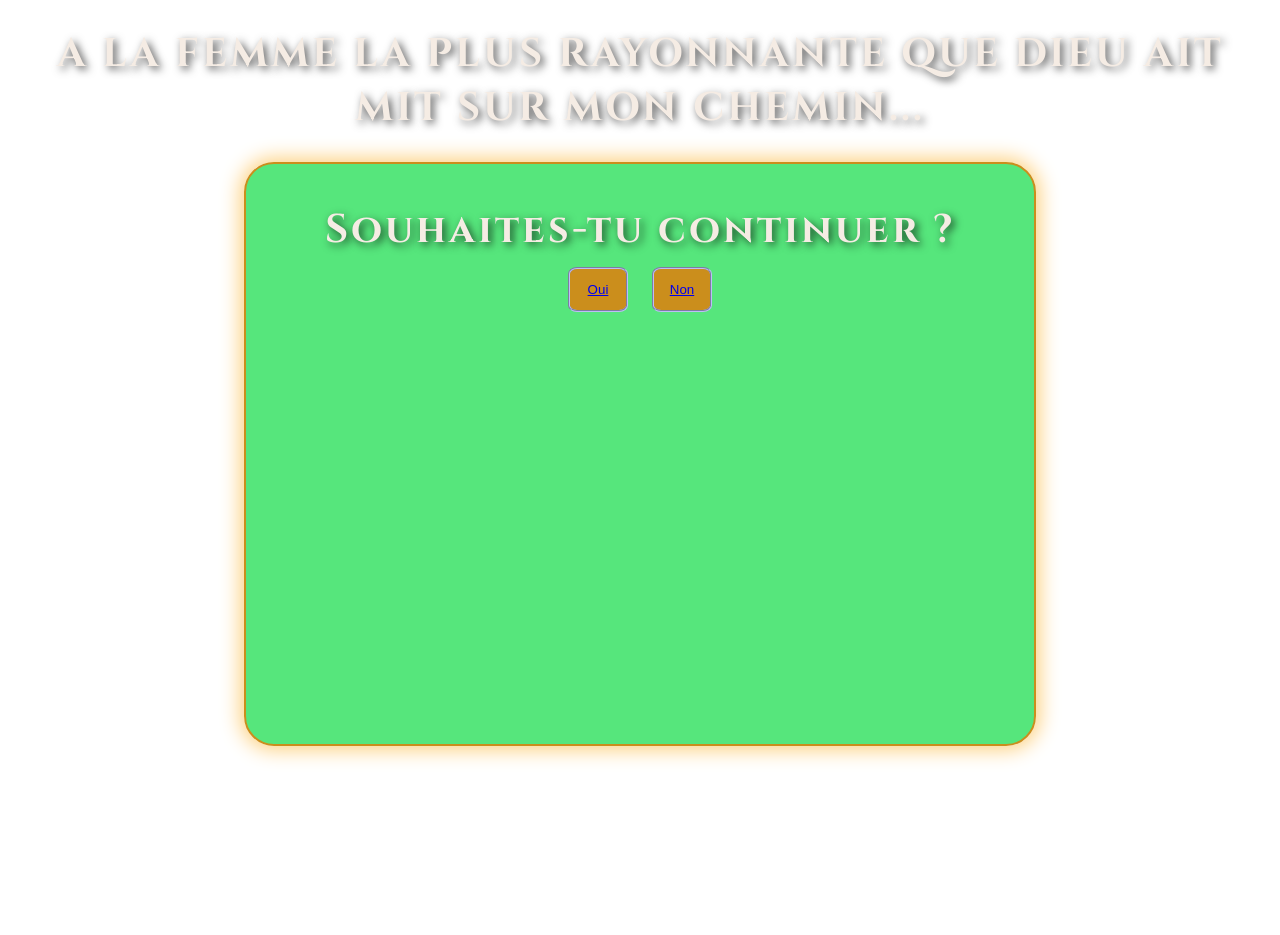
==== index.html @ 8196a818 "index.html" ====
<!DOCTYPE html>
<html lang="fr">
<head>
    <meta charset="UTF-8">
    <meta name="viewport" content="width=device-width, initial-scale=1.0">
    <title>Happy birthday Emma</title>
    <link rel="shortcut icon" href="https://github.com/calinesdras-pixel/index.html/blob/main/favicon-32x32.png" type="image/x-icon">
    <link rel="stylesheet" href="./global.css">
    <script src="./emma.js"></script>
</head>
<body>
    <header>
        <h1>A la Femme la plus rayonnante que Dieu ait mit sur mon chemin...</h1>  
    </header>
    <main> 
            <img width="290" src="./photo/Emma school.jpeg" alt="">
        <div class="flexbox">  
            <h2>Souhaites-tu continuer ?</h2>
            <button><a href="./emma_oui.html">Oui</a></button>
            <button><a href="./emma_non.html">Non</a></button>
        </div>
    </main>
</body>
</html>
---- global.css ----
@import url('https://fonts.googleapis.com/css2?family=Cinzel:wght@400..900&display=swap');
@import url('https://fonts.googleapis.com/css2?family=Arimo:ital,wght@0,400..700;1,400..700&display=swap');
body {
    background: url(./photo/bg4.jPG) center/cover;
    font-family: Arimo;
    min-height:  100vh
      
 } 
 h1{
   text-transform: uppercase;
   letter-spacing: 3px;
   text-align: center;
   /* les tailles de polices sont en re; */
   font-size:2.5rem ;
    text-shadow: 3px 3px 8px #000000b8;
    color: rgb(245, 236, 228);
    font-family: "Cinzel", serif;
 }
 main{
     min-height: 550px;
     width: 60%;
     background: rgba(11, 219, 66, 0.689);
     margin: 0 auto;
     border: 2px solid rgb(203, 142, 28);
     border-radius: 30px;
     box-shadow: 0px 0px 20px 4px rgb(253, 209, 128);
     padding:15px ;
     text-align: center;
 }
 .flexbox{
    min-height: 10px;
    min-width: 10px;
    margin: 15;
    padding: 5px; 
 }
h2{
   letter-spacing: 3px;  
   /* les tailles de polices sont en re; */
   font-size:2.5rem ;
    text-shadow: 3px 3px 8px #000000b8;
    color: rgb(245, 236, 228);
    font-family: "Cinzel", serif;
    margin: 0;    
}
.flexbox button{
    min-height: 45px;
    min-width: 60px;
    margin: 10px; 
    background: rgb(203, 142, 28);
    color: rgb(245, 236, 228);
    border: 2px groove rgb(189, 189, 247);
    border-radius: 15%;

}
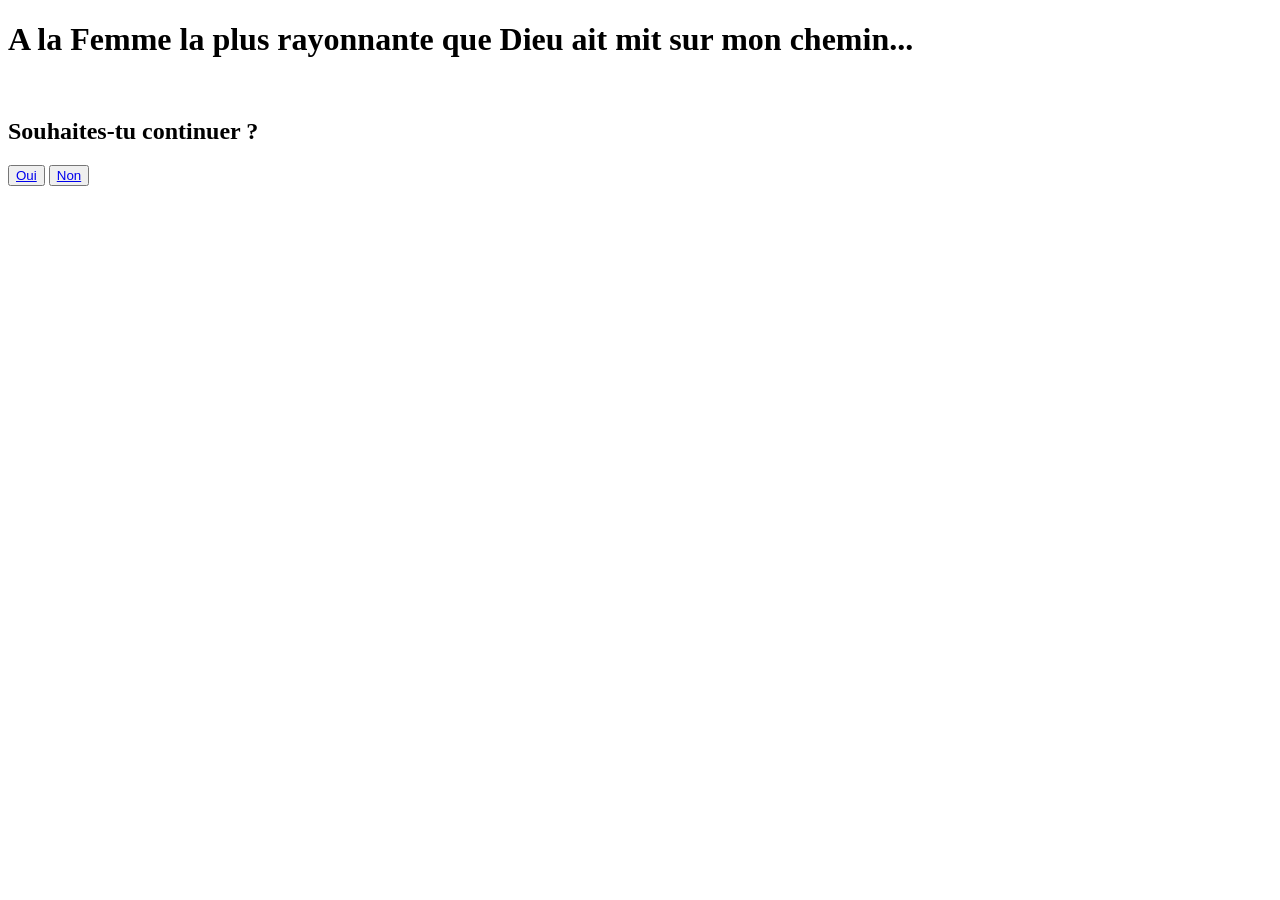
==== commit 322ba86d: "Update index.html" ====
--- a/index.html
+++ b/index.html
@@ -5,19 +5,19 @@
     <meta name="viewport" content="width=device-width, initial-scale=1.0">
     <title>Happy birthday Emma</title>
     <link rel="shortcut icon" href="https://github.com/calinesdras-pixel/index.html/blob/main/favicon-32x32.png" type="image/x-icon">
-    <link rel="stylesheet" href="./global.css">
-    <script src="./emma.js"></script>
+    <link rel="stylesheet" href="https://github.com/calinesdras-pixel/index.html/blob/main/global.css">
+    <script src="https://github.com/calinesdras-pixel/index.html/blob/main/emma.js"></script>
 </head>
 <body>
     <header>
         <h1>A la Femme la plus rayonnante que Dieu ait mit sur mon chemin...</h1>  
     </header>
     <main> 
-            <img width="290" src="./photo/Emma school.jpeg" alt="">
+            <img width="290" src="https://github.com/calinesdras-pixel/index.html/blob/main/Emma%20school.jpeg" alt="">
         <div class="flexbox">  
             <h2>Souhaites-tu continuer ?</h2>
-            <button><a href="./emma_oui.html">Oui</a></button>
-            <button><a href="./emma_non.html">Non</a></button>
+            <button><a href="https://github.com/calinesdras-pixel/index.html/blob/main/emma_oui.html">Oui</a></button>
+            <button><a href="https://github.com/calinesdras-pixel/index.html/blob/main/gnon.css">Non</a></button>
         </div>
     </main>
 </body>
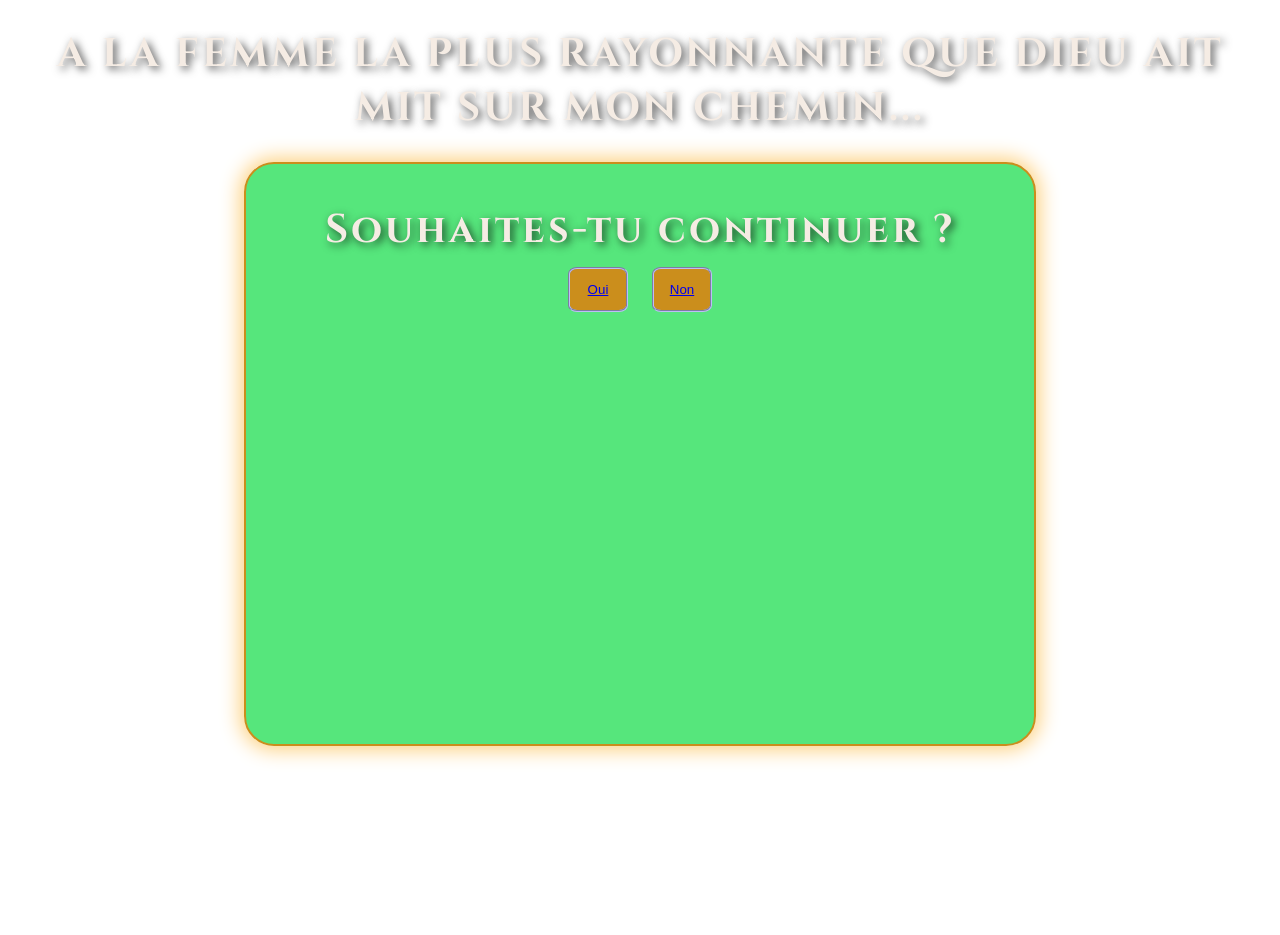
==== commit 96935e5e: "index.html" ====
--- a/index.html
+++ b/index.html
@@ -4,20 +4,20 @@
     <meta charset="UTF-8">
     <meta name="viewport" content="width=device-width, initial-scale=1.0">
     <title>Happy birthday Emma</title>
-    <link rel="shortcut icon" href="https://github.com/calinesdras-pixel/index.html/blob/main/favicon-32x32.png" type="image/x-icon">
-    <link rel="stylesheet" href="https://github.com/calinesdras-pixel/index.html/blob/main/global.css">
-    <script src="https://github.com/calinesdras-pixel/index.html/blob/main/emma.js"></script>
+    <link rel="shortcut icon" href="./photo/favicon-32x32.png" type="image/x-icon">
+    <link rel="stylesheet" href="./global.css">
+    <script src="./emma.js"></script>
 </head>
 <body>
     <header>
         <h1>A la Femme la plus rayonnante que Dieu ait mit sur mon chemin...</h1>  
     </header>
     <main> 
-            <img width="290" src="https://github.com/calinesdras-pixel/index.html/blob/main/Emma%20school.jpeg" alt="">
+            <img width="290" src="./photo/Emma school.jpeg" alt="">
         <div class="flexbox">  
             <h2>Souhaites-tu continuer ?</h2>
-            <button><a href="https://github.com/calinesdras-pixel/index.html/blob/main/emma_oui.html">Oui</a></button>
-            <button><a href="https://github.com/calinesdras-pixel/index.html/blob/main/gnon.css">Non</a></button>
+            <button><a href="./emma_oui.html">Oui</a></button>
+            <button><a href="./emma_non.html">Non</a></button>
         </div>
     </main>
 </body>
--- a/global.css
+++ b/global.css
@@ -0,0 +1,54 @@
+ @import url('https://fonts.googleapis.com/css2?family=Cinzel:wght@400..900&display=swap');
+@import url('https://fonts.googleapis.com/css2?family=Arimo:ital,wght@0,400..700;1,400..700&display=swap');
+body {
+    background: url(./photo/bg4.jPG) center/cover;
+    font-family: Arimo;
+    min-height:  100vh
+      
+ } 
+ h1{
+   text-transform: uppercase;
+   letter-spacing: 3px;
+   text-align: center;
+   /* les tailles de polices sont en re; */
+   font-size:2.5rem ;
+    text-shadow: 3px 3px 8px #000000b8;
+    color: rgb(245, 236, 228);
+    font-family: "Cinzel", serif;
+ }
+ main{
+     min-height: 550px;
+     width: 60%;
+     background: rgba(11, 219, 66, 0.689);
+     margin: 0 auto;
+     border: 2px solid rgb(203, 142, 28);
+     border-radius: 30px;
+     box-shadow: 0px 0px 20px 4px rgb(253, 209, 128);
+     padding:15px ;
+     text-align: center;
+ }
+ .flexbox{
+    min-height: 10px;
+    min-width: 10px;
+    margin: 15;
+    padding: 5px; 
+ }
+h2{
+   letter-spacing: 3px;  
+   /* les tailles de polices sont en re; */
+   font-size:2.5rem ;
+    text-shadow: 3px 3px 8px #000000b8;
+    color: rgb(245, 236, 228);
+    font-family: "Cinzel", serif;
+    margin: 0;    
+}
+.flexbox button{
+    min-height: 45px;
+    min-width: 60px;
+    margin: 10px; 
+    background: rgb(203, 142, 28);
+    color: rgb(245, 236, 228);
+    border: 2px groove rgb(189, 189, 247);
+    border-radius: 15%;
+
+}
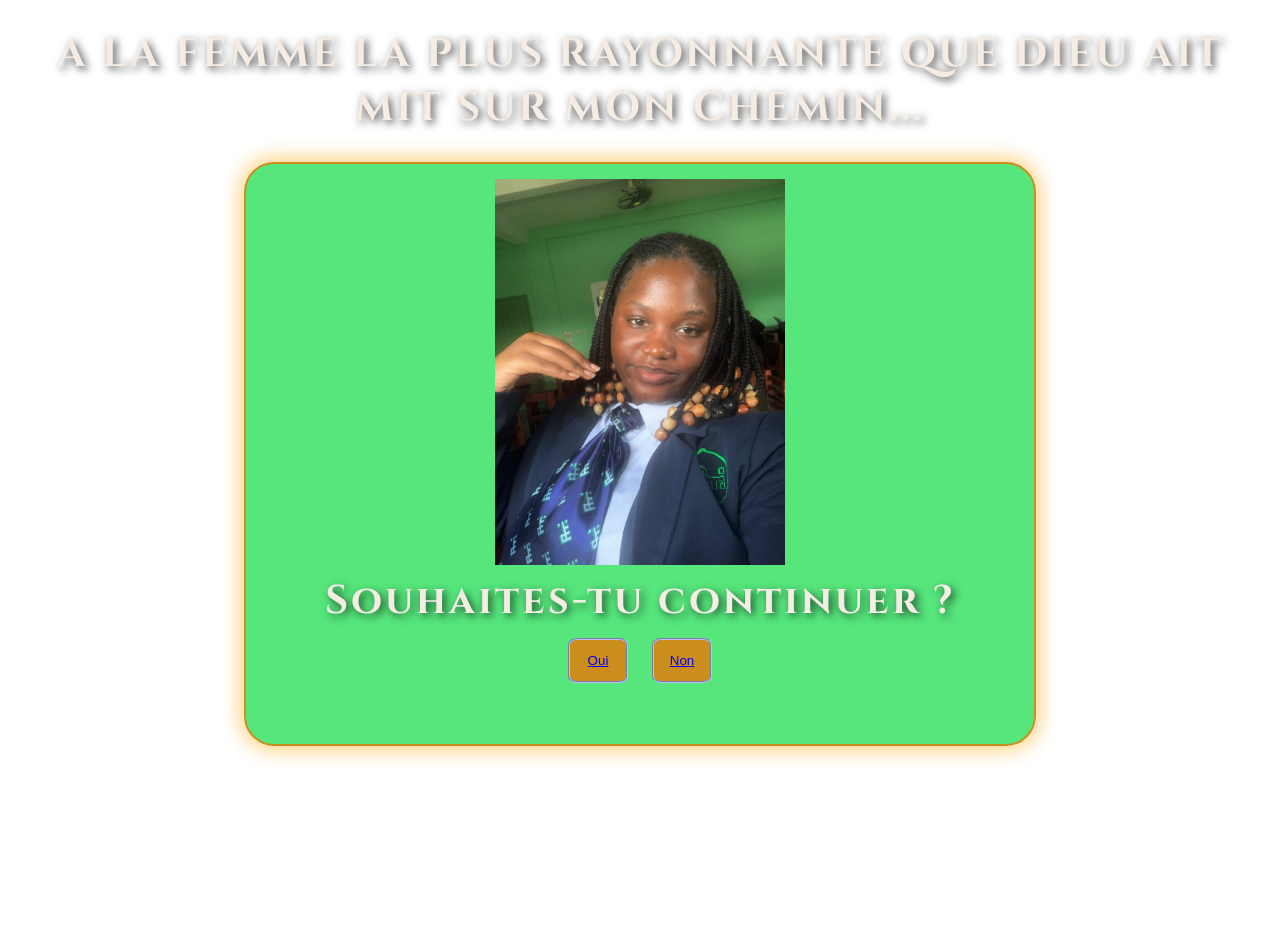
==== commit 2c8467dc: "index.html" ====
--- a/index.html
+++ b/index.html
@@ -13,7 +13,7 @@
         <h1>A la Femme la plus rayonnante que Dieu ait mit sur mon chemin...</h1>  
     </header>
     <main> 
-            <img width="290" src="./photo/Emma school.jpeg" alt="">
+            <img width="290" src="Emma school.jpeg" alt="">
         <div class="flexbox">  
             <h2>Souhaites-tu continuer ?</h2>
             <button><a href="./emma_oui.html">Oui</a></button>
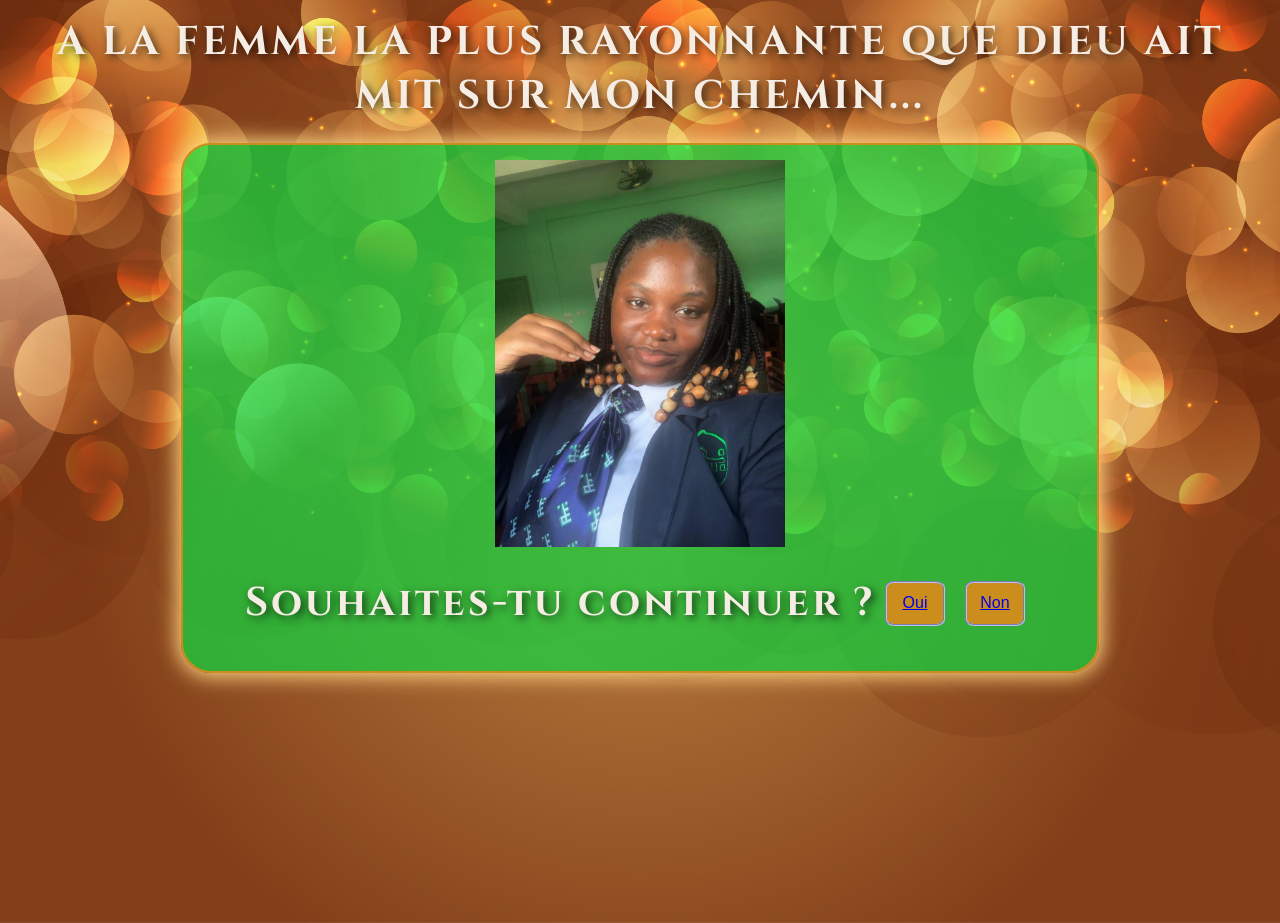
==== commit 931d4d96: "Update index.html" ====
--- a/index.html
+++ b/index.html
@@ -4,7 +4,7 @@
     <meta charset="UTF-8">
     <meta name="viewport" content="width=device-width, initial-scale=1.0">
     <title>Happy birthday Emma</title>
-    <link rel="shortcut icon" href="./photo/favicon-32x32.png" type="image/x-icon">
+    <link rel="shortcut icon" href="favicon-32x32.png" type="image/x-icon">
     <link rel="stylesheet" href="./global.css">
     <script src="./emma.js"></script>
 </head>
@@ -17,7 +17,7 @@
         <div class="flexbox">  
             <h2>Souhaites-tu continuer ?</h2>
             <button><a href="./emma_oui.html">Oui</a></button>
-            <button><a href="./emma_non.html">Non</a></button>
+            <br><button><a href="./emma_non.html">Non</a></button>
         </div>
     </main>
 </body>
--- a/global.css
+++ b/global.css
@@ -1,54 +1,204 @@
- @import url('https://fonts.googleapis.com/css2?family=Cinzel:wght@400..900&display=swap');
+@import url('https://fonts.googleapis.com/css2?family=Cinzel:wght@400..900&display=swap');
 @import url('https://fonts.googleapis.com/css2?family=Arimo:ital,wght@0,400..700;1,400..700&display=swap');
+
+/* =============================================
+   BASE : styles par défaut (grands écrans)
+   Le CSS fonctionne du plus grand au plus petit.
+   On écrit d'abord le style "desktop", puis on
+   adapte avec des @media pour les petits écrans.
+   ============================================= */
+
 body {
-    background: url(./photo/bg4.jPG) center/cover;
+    background: url(bg4.jpg) center/cover;
     font-family: Arimo;
-    min-height:  100vh
-      
- } 
- h1{
-   text-transform: uppercase;
-   letter-spacing: 3px;
-   text-align: center;
-   /* les tailles de polices sont en re; */
-   font-size:2.5rem ;
+    min-height: 100vh;
+
+    /* AJOUT RESPONSIVE : évite le défilement horizontal
+       sur mobile si un élément dépasse la largeur */
+    overflow-x: hidden;
+}
+
+h1 {
+    text-transform: uppercase;
+    letter-spacing: 3px;
+    text-align: center;
+
+    /* BONNE PRATIQUE : clamp() adapte automatiquement
+       la taille entre un min, une valeur fluide et un max.
+       Ici : jamais moins de 1.4rem, idéalement 4vw, jamais plus de 2.5rem.
+       Cela évite d'écrire plusieurs @media juste pour les titres. */
+    font-size: clamp(1.4rem, 4vw, 2.5rem);
+
     text-shadow: 3px 3px 8px #000000b8;
     color: rgb(245, 236, 228);
     font-family: "Cinzel", serif;
- }
- main{
-     min-height: 550px;
-     width: 60%;
-     background: rgba(11, 219, 66, 0.689);
-     margin: 0 auto;
-     border: 2px solid rgb(203, 142, 28);
-     border-radius: 30px;
-     box-shadow: 0px 0px 20px 4px rgb(253, 209, 128);
-     padding:15px ;
-     text-align: center;
- }
- .flexbox{
+
+    /* AJOUT RESPONSIVE : sur mobile, 3px d'écart entre les lettres
+       peut déborder. On réduit avec clamp. */
+    letter-spacing: clamp(1px, 0.5vw, 3px);
+
+    /* AJOUT : marge verticale pour respirer sur mobile */
+    margin: 15px 10px;
+}
+
+main {
+    min-height: 450px;
+
+    /* CORRECTION RESPONSIVE : on remplace width: 60% fixe
+       par une combinaison width + max-width.
+       - width: 90% → prend 90% sur mobile (plus de place)
+       - max-width: 900px → ne s'élargit pas indéfiniment sur grand écran
+       Avant : sur mobile 320px, 60% = 192px seulement → trop étroit */
+    width: 70%;
+    max-width: 900px;
+
+    background: rgba(11, 219, 66, 0.689);
+    margin: 0 auto;
+
+    /* AJOUT : marge verticale pour que le contenu ne colle pas
+       aux bords de la page sur mobile */
+    margin: 20px auto;
+
+    border: 2px solid rgb(203, 142, 28);
+    border-radius: 30px;
+    box-shadow: 0px 0px 20px 4px rgb(253, 209, 128);
+
+    /* CORRECTION : padding fixe → padding fluide avec clamp.
+       Sur petit écran le padding ne "mange" plus trop de place. */
+    padding: clamp(10px, 3vw, 15px);
+
+    text-align: center;
+
+    /* AJOUT : évite que le contenu texte déborde sur mobile */
+    word-wrap: break-word;
+}
+
+.flexbox {
     min-height: 10px;
     min-width: 10px;
-    margin: 15;
-    padding: 5px; 
- }
-h2{
-   letter-spacing: 3px;  
-   /* les tailles de polices sont en re; */
-   font-size:2.5rem ;
+
+    /* CORRECTION : margin: 15 n'a pas d'unité → ignoré par le navigateur !
+       On corrige en ajoutant px */
+    margin: 15px;
+
+    padding: 5px;
+
+    /* AJOUT RESPONSIVE : flexbox s'adapte naturellement si on
+       l'active ici. Les boutons passeront à la ligne automatiquement. */
+    display: flex;
+    flex-wrap: wrap;
+    justify-content: center;
+    align-items: center;
+}
+
+h2 {
+    /* Même logique que h1 : taille fluide entre 1.2rem et 2.5rem */
+    font-size: clamp(1.2rem, 3.5vw, 2.5rem);
+
     text-shadow: 3px 3px 8px #000000b8;
     color: rgb(245, 236, 228);
     font-family: "Cinzel", serif;
-    margin: 0;    
-}
-.flexbox button{
+    margin: 0;
+    letter-spacing: clamp(1px, 0.5vw, 3px);
+}
+
+.flexbox button {
     min-height: 45px;
     min-width: 60px;
-    margin: 10px; 
+    margin: 10px;
     background: rgb(203, 142, 28);
     color: rgb(245, 236, 228);
     border: 2px groove rgb(189, 189, 247);
     border-radius: 15%;
 
-}+    /* AJOUT : taille de police lisible sur mobile */
+    font-size: clamp(0.85rem, 2vw, 1rem);
+
+    /* AJOUT : curseur pointer pour indiquer que c'est cliquable */
+    cursor: pointer;
+}
+
+
+/* =============================================
+   MEDIA QUERIES — adaptation par paliers
+   On utilise des unités (px) après max-width !
+   ERREUR dans le code d'origine : max-width: 584
+   sans unité → la règle était IGNORÉE par le navigateur.
+   ============================================= */
+
+/* --- Tablettes et petits laptops (max 768px) --- */
+@media screen and (max-width: 768px) {
+
+    main {
+        /* Sur tablette, on donne plus de largeur */
+        width: 95%;
+        border-radius: 20px; /* Coins légèrement moins arrondis */
+    }
+
+    .flexbox button {
+        /* Les boutons prennent plus de place pour être
+           plus faciles à toucher sur écran tactile */
+        min-height: 50px;
+        min-width: 80px;
+    }
+}
+
+/* --- Smartphones (max 480px) --- */
+@media screen and (max-width: 480px) {
+
+    main {
+        /* Presque toute la largeur sur petit téléphone */
+        width: 97%;
+        min-height: auto; /* On retire la hauteur minimale fixe :
+                             sur mobile le contenu dicte la hauteur */
+        border-radius: 15px;
+
+        /* Marge réduite pour maximiser l'espace utile */
+        margin: 10px auto;
+    }
+
+    /* CORRECTION de l'erreur d'origine :
+       "font-size: 0.5 rem" avec un espace → invalide !
+       CSS n'accepte pas d'espace entre le nombre et l'unité. */
+    h1 {
+        font-size: 1.3rem; /* Lisible mais compact */
+        letter-spacing: 1px;
+    }
+
+    /* CORRECTION : "font-size: 1 rem" avec espace → invalide !
+       On écrit correctement "1rem" sans espace. */
+    h2 {
+        font-size: 1.1rem;
+        letter-spacing: 1px;
+    }
+
+    .flexbox {
+        margin: 8px;
+        padding: 3px;
+    }
+
+    .flexbox button {
+        /* Sur très petit écran, les boutons s'adaptent
+           pour ne pas déborder */
+        min-width: 50px;
+        margin: 6px;
+        font-size: 0.85rem;
+    }
+}
+
+/* --- Très petits écrans (max 320px) --- */
+@media screen and (max-width: 320px) {
+
+    h1 {
+        font-size: 1.1rem;
+    }
+
+    h2 {
+        font-size: 1rem;
+    }
+
+    main {
+        padding: 8px;
+        border-radius: 10px;
+    }
+}
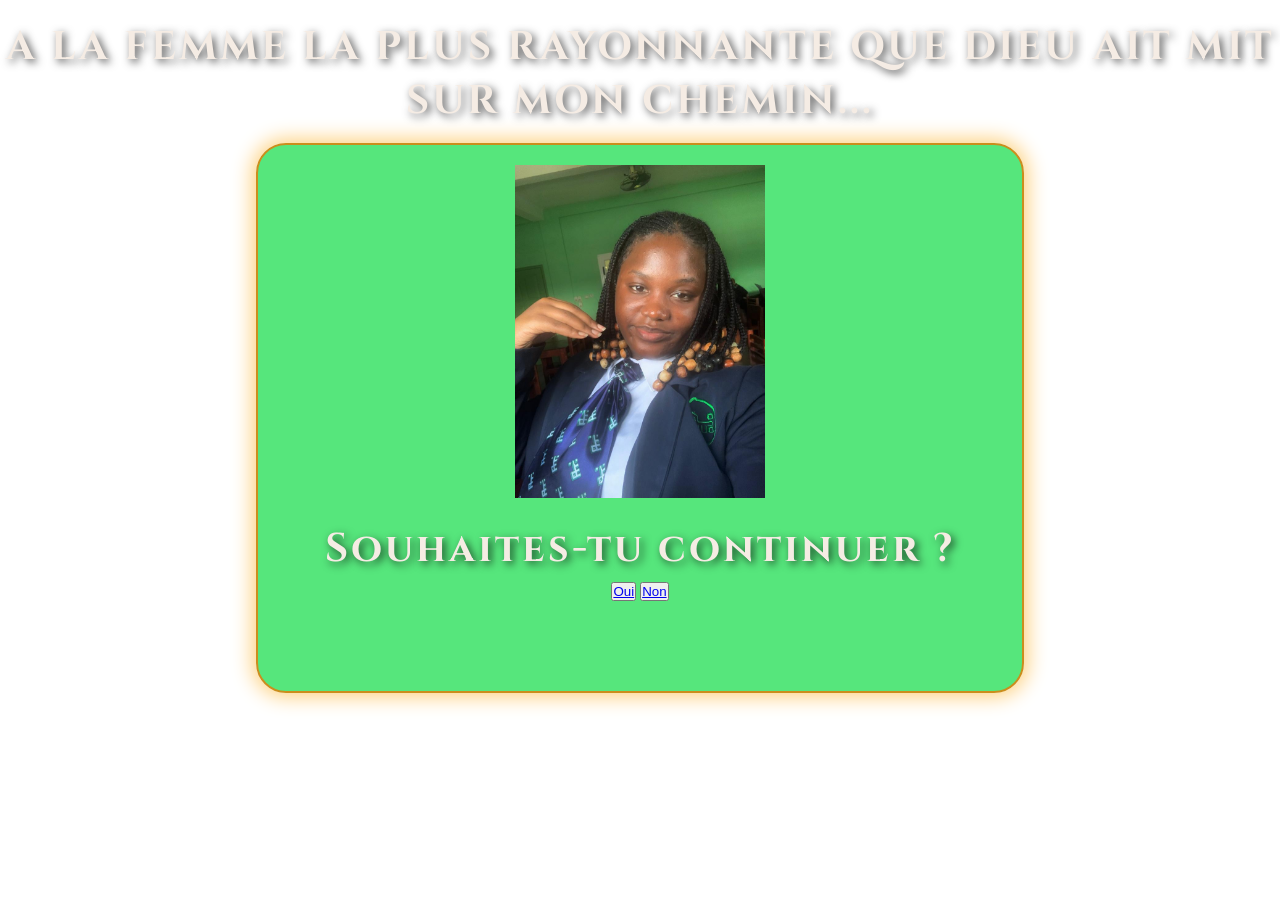
==== commit cdf4b520: "Update index.html" ====
--- a/index.html
+++ b/index.html
@@ -13,11 +13,11 @@
         <h1>A la Femme la plus rayonnante que Dieu ait mit sur mon chemin...</h1>  
     </header>
     <main> 
-            <img width="290" src="Emma school.jpeg" alt="">
+            <img width="250" src="Emma school.jpeg" alt="">
         <div class="flexbox">  
             <h2>Souhaites-tu continuer ?</h2>
             <button><a href="./emma_oui.html">Oui</a></button>
-            <br><button><a href="./emma_non.html">Non</a></button>
+            <button><a href="./emma_non.html">Non</a></button>
         </div>
     </main>
 </body>
--- a/global.css
+++ b/global.css
@@ -1,193 +1,266 @@
+/* =====================================================
+   IMPORTS DE POLICES
+   ===================================================== */
 @import url('https://fonts.googleapis.com/css2?family=Cinzel:wght@400..900&display=swap');
 @import url('https://fonts.googleapis.com/css2?family=Arimo:ital,wght@0,400..700;1,400..700&display=swap');
 
-/* =============================================
-   BASE : styles par défaut (grands écrans)
-   Le CSS fonctionne du plus grand au plus petit.
-   On écrit d'abord le style "desktop", puis on
-   adapte avec des @media pour les petits écrans.
-   ============================================= */
+
+/* =====================================================
+   RESET & BASE
+   Le box-sizing: border-box fait que padding et border
+   sont INCLUS dans la largeur totale de l'élément.
+   Sans ça, un élément à width:100% + padding déborde.
+   ===================================================== */
+*, *::before, *::after {
+    box-sizing: border-box;
+    margin: 0;
+    padding: 0;
+}
 
 body {
-    background: url(bg4.jpg) center/cover;
-    font-family: Arimo;
+    background: url(bg4.jpg.jpg) center/cover;
+    /* no-repeat évite la répétition de l'image sur petits écrans */
+    background-repeat: no-repeat;
+    /* fixed : l'image reste fixe pendant le scroll (effet parallaxe) */
+    background-attachment: fixed;
+    font-family: Arimo, sans-serif;
     min-height: 100vh;
 
-    /* AJOUT RESPONSIVE : évite le défilement horizontal
-       sur mobile si un élément dépasse la largeur */
-    overflow-x: hidden;
-}
-
+    /* padding vertical pour que le contenu ne colle pas aux bords
+       sur mobile — ici 20px en haut/bas */
+    padding: 20px 0;
+}
+
+
+/* =====================================================
+   H1
+   On utilise clamp() pour un font-size FLUIDE :
+   clamp(valeur-min, valeur-preferee, valeur-max)
+   → min 1.4rem, idéal 4vw (4% de la largeur écran),
+     max 2.5rem. Fonctionne sans media query !
+   ===================================================== */
 h1 {
     text-transform: uppercase;
     letter-spacing: 3px;
     text-align: center;
 
-    /* BONNE PRATIQUE : clamp() adapte automatiquement
-       la taille entre un min, une valeur fluide et un max.
-       Ici : jamais moins de 1.4rem, idéalement 4vw, jamais plus de 2.5rem.
-       Cela évite d'écrire plusieurs @media juste pour les titres. */
+    /* clamp() : la taille s'adapte automatiquement à l'écran */
     font-size: clamp(1.4rem, 4vw, 2.5rem);
 
     text-shadow: 3px 3px 8px #000000b8;
     color: rgb(245, 236, 228);
     font-family: "Cinzel", serif;
-
-    /* AJOUT RESPONSIVE : sur mobile, 3px d'écart entre les lettres
-       peut déborder. On réduit avec clamp. */
-    letter-spacing: clamp(1px, 0.5vw, 3px);
-
-    /* AJOUT : marge verticale pour respirer sur mobile */
-    margin: 15px 10px;
-}
-
+    margin: 0 0 15px 0;
+
+    /* word-break : si un mot est trop long il se coupe,
+       pas débordement hors de l'écran */
+    word-break: break-word;
+}
+
+
+/* =====================================================
+   MAIN — Le conteneur principal
+   
+   PROBLÈME ORIGINAL : width: 60% est trop étroit sur
+   petits écrans. Sur un téléphone de 375px → 225px
+   seulement, trop serré.
+
+   SOLUTION : on utilise width: min(60%, 900px) +
+   un padding horizontal pour les petits écrans,
+   et on laisse les media queries affiner.
+   ===================================================== */
 main {
-    min-height: 450px;
-
-    /* CORRECTION RESPONSIVE : on remplace width: 60% fixe
-       par une combinaison width + max-width.
-       - width: 90% → prend 90% sur mobile (plus de place)
-       - max-width: 900px → ne s'élargit pas indéfiniment sur grand écran
-       Avant : sur mobile 320px, 60% = 192px seulement → trop étroit */
-    width: 70%;
-    max-width: 900px;
-
-    background: rgba(11, 219, 66, 0.689);
-    margin: 0 auto;
-
-    /* AJOUT : marge verticale pour que le contenu ne colle pas
-       aux bords de la page sur mobile */
-    margin: 20px auto;
-
-    border: 2px solid rgb(203, 142, 28);
-    border-radius: 30px;
-    box-shadow: 0px 0px 20px 4px rgb(253, 209, 128);
-
-    /* CORRECTION : padding fixe → padding fluide avec clamp.
-       Sur petit écran le padding ne "mange" plus trop de place. */
-    padding: clamp(10px, 3vw, 15px);
+    min-height: 550px;
+
+    /* width en % mais avec une limite haute de 900px */
+    width: min(60%, 900px);
+
+     background: rgba(11, 219, 66, 0.689);
+     margin: 0 auto;
+     border: 2px solid rgb(203, 142, 28);
+     border-radius: 30px;
+     box-shadow: 0px 0px 20px 4px rgb(253, 209, 128);
+
+    /* padding en % horizontal = s'adapte à la largeur du conteneur */
+    padding: 20px 15px;
 
     text-align: center;
-
-    /* AJOUT : évite que le contenu texte déborde sur mobile */
-    word-wrap: break-word;
-}
-
+}
+
+
+/* =====================================================
+   FLEXBOX UTILITAIRE
+   CORRECTION : margin: 15 n'est pas valide en CSS.
+   Les valeurs de taille NÉCESSITENT une unité (px, rem…).
+   ===================================================== */
 .flexbox {
     min-height: 10px;
     min-width: 10px;
 
-    /* CORRECTION : margin: 15 n'a pas d'unité → ignoré par le navigateur !
-       On corrige en ajoutant px */
+    /* CORRIGÉ : 15 → 15px */
     margin: 15px;
-
     padding: 5px;
-
-    /* AJOUT RESPONSIVE : flexbox s'adapte naturellement si on
-       l'active ici. Les boutons passeront à la ligne automatiquement. */
-    display: flex;
-    flex-wrap: wrap;
-    justify-content: center;
-    align-items: center;
-}
-
+}
+
+
+/* =====================================================
+   H2
+   Même technique clamp() que h1.
+   CORRECTION : margin-bottom: 5 → 5px (unité manquante)
+   ===================================================== */
 h2 {
-    /* Même logique que h1 : taille fluide entre 1.2rem et 2.5rem */
+    letter-spacing: 3px;
+
+    /* clamp() fluide */
     font-size: clamp(1.2rem, 3.5vw, 2.5rem);
 
     text-shadow: 3px 3px 8px #000000b8;
     color: rgb(245, 236, 228);
     font-family: "Cinzel", serif;
-    margin: 0;
-    letter-spacing: clamp(1px, 0.5vw, 3px);
-}
-
+
+    /* CORRIGÉ : 5 → 5px */
+    margin-bottom: 5px;
+    margin-top: 0;
+    text-align: center;
+    word-break: break-word;
+}
+
+
+   BOUTONS
+   Sur mobile, les boutons trop petits sont difficiles
+   à taper avec le pouce.
+   Recommandation accessibilité : zone tactile ≥ 44px.
+   ===================================================== */
 .flexbox button {
-    min-height: 45px;
-    min-width: 60px;
-    margin: 10px;
-    background: rgb(203, 142, 28);
-    color: rgb(245, 236, 228);
+    min-height: 44px;  /* accessibilité tactile */
+    min-width: 80px;
+    margin: 20px;
+
+    background: rgb(245, 236, 228);
+    color: rgb(50, 50, 100); /* CORRECTION : couleur texte lisible (était blanc sur blanc !) */
+
     border: 2px groove rgb(189, 189, 247);
-    border-radius: 15%;
-
-    /* AJOUT : taille de police lisible sur mobile */
+    border-radius: 15px; /* CORRECTION : 15% n'est pas standard pour border-radius */
+    box-shadow: 0px 0px 20px 4px rgb(93, 111, 244);
+
+    font-family: Georgia, serif;
     font-size: clamp(0.85rem, 2vw, 1rem);
 
-    /* AJOUT : curseur pointer pour indiquer que c'est cliquable */
+    /* cursor pointer = indique visuellement que c'est cliquable */
     cursor: pointer;
-}
-
-
-/* =============================================
-   MEDIA QUERIES — adaptation par paliers
-   On utilise des unités (px) après max-width !
-   ERREUR dans le code d'origine : max-width: 584
-   sans unité → la règle était IGNORÉE par le navigateur.
-   ============================================= */
-
-/* --- Tablettes et petits laptops (max 768px) --- */
+
+    /* transition douce au survol */
+    transition: transform 0.2s ease, box-shadow 0.2s ease;
+}
+
+button:hover {
+    transform: scale(1.05);
+    box-shadow: 0px 0px 28px 6px rgb(93, 111, 244);
+}
+
+
+/* =====================================================
+   MEDIA QUERIES — POINTS DE RUPTURE RESPONSIVES
+
+   On part du plus grand vers le plus petit (desktop-first)
+   car le code de base est écrit pour desktop.
+
+   CORRECTION MAJEURE dans l'original :
+   @media screen and (max-width: 584)  ← SANS UNITÉ = invalide !
+   Il FAUT écrire : max-width: 584px
+   ===================================================== */
+
+
+/* --- TABLETTES (max 1024px) --- */
+@media screen and (max-width: 1024px) {
+    main {
+        /* On passe à 75% pour ne pas perdre d'espace
+           sur tablette en mode portrait */
+        width: 75%;
+    }
+}
+
+
+/* --- PETITES TABLETTES / GRANDS MOBILES (max 768px) --- */
 @media screen and (max-width: 768px) {
-
-    main {
-        /* Sur tablette, on donne plus de largeur */
+    main {
+        /* On élargit encore */
+        width: 88%;
+        border-radius: 20px;
+
+        /* min-height réduit : moins de vide sur petits écrans */
+        min-height: auto;
+    }
+
+    h1 {
+        /* letter-spacing réduit : 3px peut serrer les lettres sur mobile */
+        letter-spacing: 1.5px;
+    }
+
+    h2 {
+        letter-spacing: 1.5px;
+    }
+
+    button {
+        /* Sur mobile, on réduit la marge pour qu'ils ne débordent pas */
+        margin: 10px;
+    }
+}
+
+
+/* --- MOBILES (max 480px) --- */
+@media screen and (max-width: 480px) {
+    body {
+        /* padding latéral pour que rien ne colle aux bords de l'écran */
+        padding: 10px;
+
+        /* Sur mobile, background-attachment: fixed peut être lent,
+           on le désactive */
+        background-attachment: scroll;
+    }
+
+    main {
+        /* Presque toute la largeur sur mobile */
         width: 95%;
-        border-radius: 20px; /* Coins légèrement moins arrondis */
-    }
-
-    .flexbox button {
-        /* Les boutons prennent plus de place pour être
-           plus faciles à toucher sur écran tactile */
-        min-height: 50px;
-        min-width: 80px;
-    }
-}
-
-/* --- Smartphones (max 480px) --- */
-@media screen and (max-width: 480px) {
-
-    main {
-        /* Presque toute la largeur sur petit téléphone */
-        width: 97%;
-        min-height: auto; /* On retire la hauteur minimale fixe :
-                             sur mobile le contenu dicte la hauteur */
+        padding: 15px 10px;
         border-radius: 15px;
 
-        /* Marge réduite pour maximiser l'espace utile */
-        margin: 10px auto;
-    }
-
-    /* CORRECTION de l'erreur d'origine :
-       "font-size: 0.5 rem" avec un espace → invalide !
-       CSS n'accepte pas d'espace entre le nombre et l'unité. */
+        /* On retire min-height sur mobile — la hauteur suit le contenu */
+        min-height: unset;
+    }
+
+    /* Les clamp() gèrent déjà les fontes,
+       mais on force ici si nécessaire */
     h1 {
-        font-size: 1.3rem; /* Lisible mais compact */
+        font-size: clamp(1.1rem, 5vw, 1.6rem);
         letter-spacing: 1px;
     }
 
-    /* CORRECTION : "font-size: 1 rem" avec espace → invalide !
-       On écrit correctement "1rem" sans espace. */
     h2 {
-        font-size: 1.1rem;
+        font-size: clamp(1rem, 4.5vw, 1.4rem);
         letter-spacing: 1px;
     }
 
-    .flexbox {
+    p {
+        font-size: 1rem;
+    }
+
+    button {
+        /* Sur très petits écrans, les boutons prennent 
+           plus de place pour rester facilement cliquables */
+        min-width: 100px;
         margin: 8px;
-        padding: 3px;
-    }
-
-    .flexbox button {
-        /* Sur très petit écran, les boutons s'adaptent
-           pour ne pas déborder */
-        min-width: 50px;
-        margin: 6px;
-        font-size: 0.85rem;
-    }
-}
-
-/* --- Très petits écrans (max 320px) --- */
+    }
+}
+
+
+/* --- TRÈS PETITS MOBILES (max 320px) --- */
 @media screen and (max-width: 320px) {
+    main {
+        width: 100%;
+        border-radius: 10px;
+        padding: 10px 8px;
+    }
 
     h1 {
         font-size: 1.1rem;
@@ -197,8 +270,7 @@
         font-size: 1rem;
     }
 
-    main {
-        padding: 8px;
-        border-radius: 10px;
-    }
-}
+    p {
+        font-size: 0.9rem;
+    }
+}
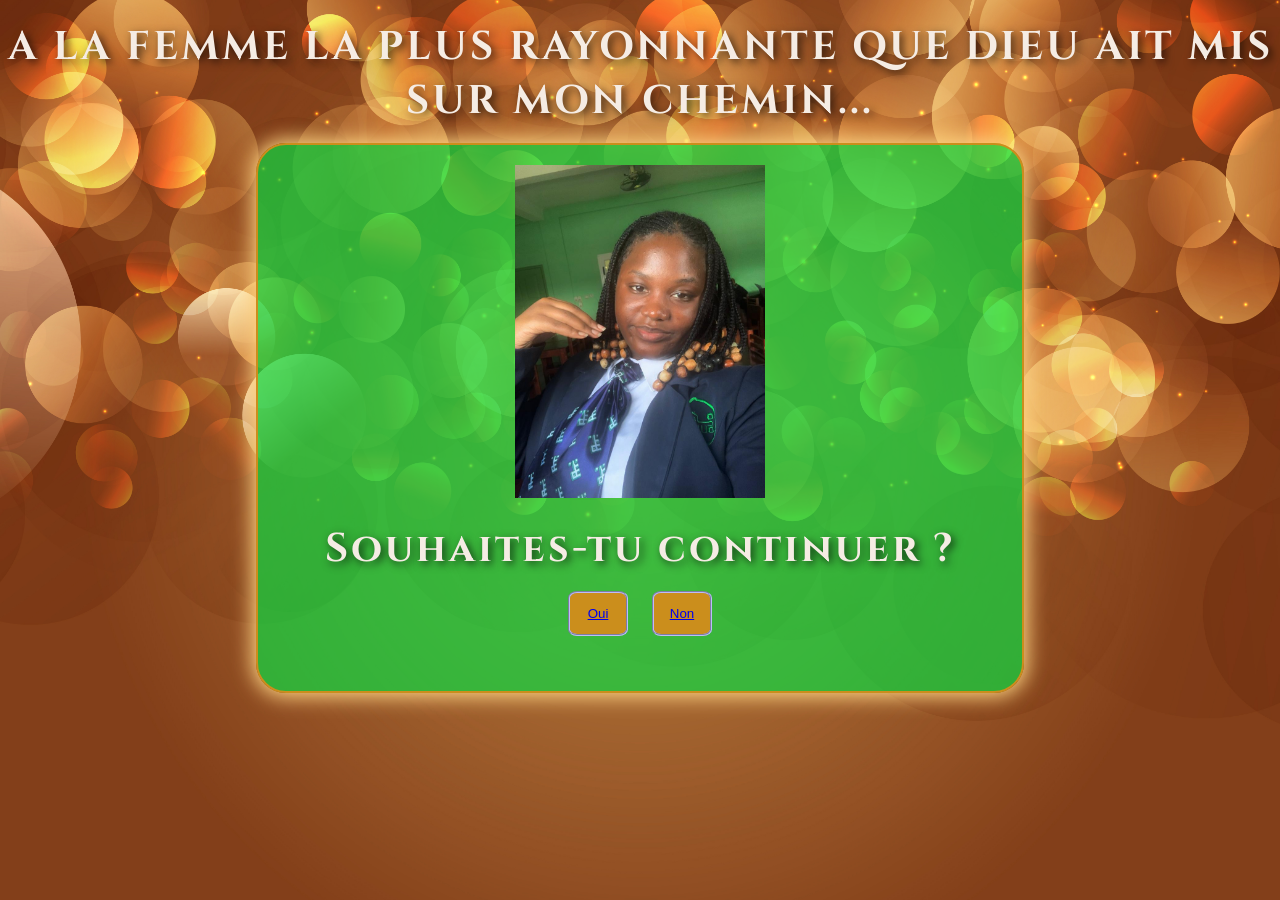
==== commit 77c82dab: "Update index.html" ====
--- a/index.html
+++ b/index.html
@@ -10,7 +10,7 @@
 </head>
 <body>
     <header>
-        <h1>A la Femme la plus rayonnante que Dieu ait mit sur mon chemin...</h1>  
+        <h1>A la Femme la plus rayonnante que Dieu ait mis sur mon chemin...</h1>  
     </header>
     <main> 
             <img width="250" src="Emma school.jpeg" alt="">
--- a/global.css
+++ b/global.css
@@ -18,7 +18,7 @@
 }
 
 body {
-    background: url(bg4.jpg.jpg) center/cover;
+    background: url(bg4.jpg) center/cover;
     /* no-repeat évite la répétition de l'image sur petits écrans */
     background-repeat: no-repeat;
     /* fixed : l'image reste fixe pendant le scroll (effet parallaxe) */
@@ -126,25 +126,19 @@
 }
 
 
-   BOUTONS
+   /*BOUTONS
    Sur mobile, les boutons trop petits sont difficiles
    à taper avec le pouce.
    Recommandation accessibilité : zone tactile ≥ 44px.
    ===================================================== */
-.flexbox button {
-    min-height: 44px;  /* accessibilité tactile */
-    min-width: 80px;
-    margin: 20px;
-
-    background: rgb(245, 236, 228);
-    color: rgb(50, 50, 100); /* CORRECTION : couleur texte lisible (était blanc sur blanc !) */
-
+.flexbox button{
+    min-height: 45px;
+    min-width: 60px;
+    margin: 10px; 
+    background: rgb(203, 142, 28);
+    color: rgb(245, 236, 228);
     border: 2px groove rgb(189, 189, 247);
-    border-radius: 15px; /* CORRECTION : 15% n'est pas standard pour border-radius */
-    box-shadow: 0px 0px 20px 4px rgb(93, 111, 244);
-
-    font-family: Georgia, serif;
-    font-size: clamp(0.85rem, 2vw, 1rem);
+    border-radius: 15%;
 
     /* cursor pointer = indique visuellement que c'est cliquable */
     cursor: pointer;
@@ -153,10 +147,7 @@
     transition: transform 0.2s ease, box-shadow 0.2s ease;
 }
 
-button:hover {
-    transform: scale(1.05);
-    box-shadow: 0px 0px 28px 6px rgb(93, 111, 244);
-}
+
 
 
 /* =====================================================
@@ -199,11 +190,6 @@
 
     h2 {
         letter-spacing: 1.5px;
-    }
-
-    button {
-        /* Sur mobile, on réduit la marge pour qu'ils ne débordent pas */
-        margin: 10px;
     }
 }
 
@@ -241,16 +227,6 @@
         letter-spacing: 1px;
     }
 
-    p {
-        font-size: 1rem;
-    }
-
-    button {
-        /* Sur très petits écrans, les boutons prennent 
-           plus de place pour rester facilement cliquables */
-        min-width: 100px;
-        margin: 8px;
-    }
 }
 
 
